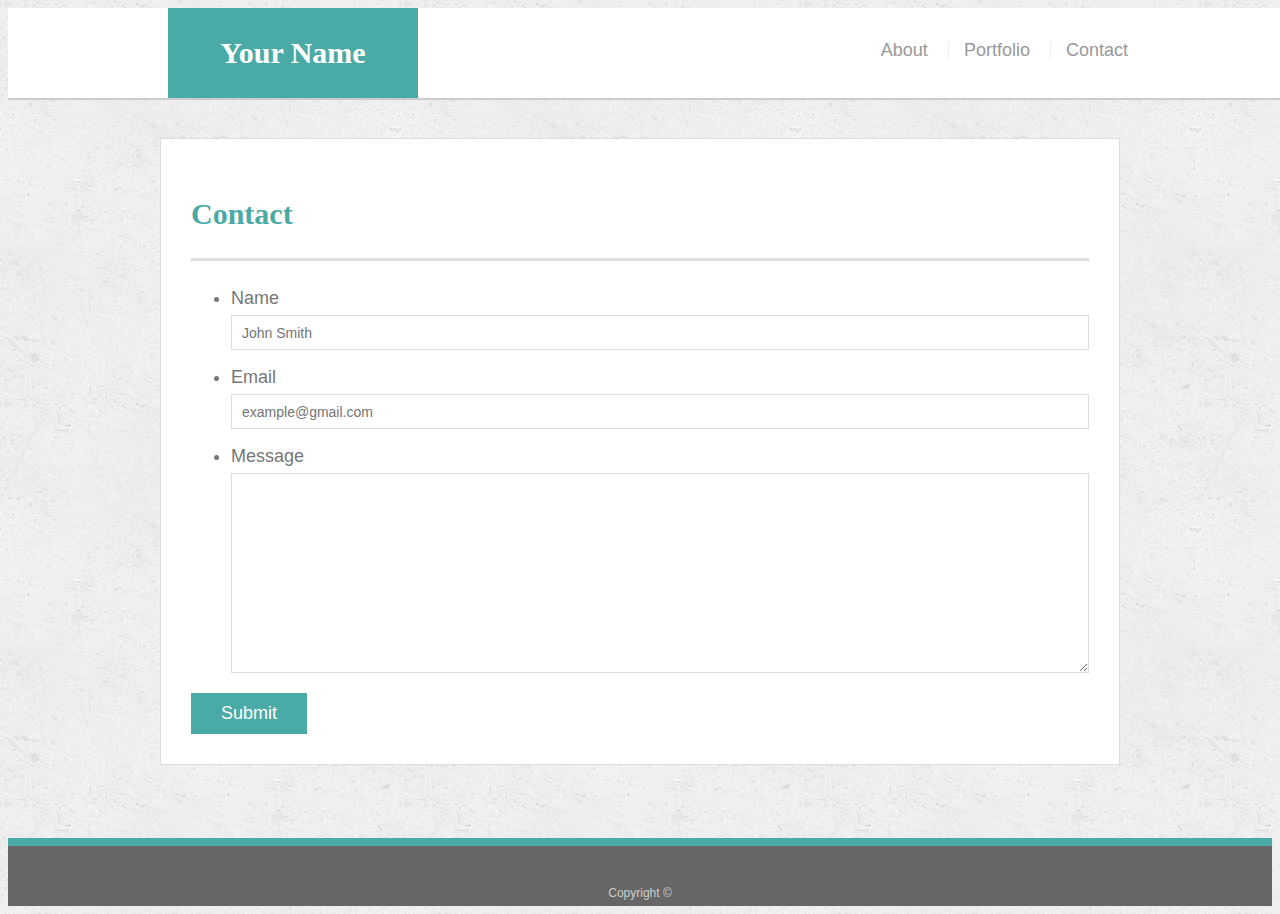
==== contact.html @ 68c54941 "add" ====
<!doctype html>
<html lang="en-us">

<head>
  <meta charset="UTF-8">
  <title>Contact | Your Name</title>
  <link rel="stylesheet" type="text/css" href="assets/css/style.css">
</head>

<body>

  <header id="masthead">
    <div class="container">
      <a href="index.html" id="logo">Your Name</a>
      <nav>
        <a href="index.html">About</a>
        <a href="portfolio.html">Portfolio</a>
        <a href="contact.html">Contact</a>
      </nav>
    </div>
  </header>

  <div id="main-container" class="container">
    <section class="main-section">
      <h1>Contact</h1>

      <form id="contact-form">
        <ul>
          <li>
            <label for="name">Name</label>
            <input type="text" id="name" name="name" placeholder="John Smith" required="required">
          </li>
          <li>
            <label for="email">Email</label>
            <input type="email" id="email" name="email" placeholder="example@gmail.com" required="required">
          </li>
          <li>
            <label for="message">Message</label>
            <textarea id="message" name="message" required="required"></textarea>
          </li>
        </ul>
        <input type="submit">
      </form>

    </section>

  </div>

  <footer>
    <div class="container">
      Copyright &copy; 
    </div>
  </footer>
</body>

</html>
---- assets/css/style.css ----
body {
  font-family: Arial, "Helvetica Neue", Helvetica, sans-serif;
  font-size: 18px;
  line-height: 34px;
  color: #777;
  background: url("../images/concrete_seamless.png");
}

* {
  box-sizing: border-box;
}

/* general */

.container {
  width: 100%;
  max-width: 960px;
  margin: 0 auto;
  clear: both;
}

h1,
h2,
h3,
p {
  margin-bottom: 20px;
}

p:last-child {
  margin-bottom: 0;
}

h1,
h2,
h3 {
  font-family: Georgia, Times, "Times New Roman", serif;
  font-weight: 700;
  color: #4aaaa5;
}

h1 {
  padding-bottom: 20px;
  font-size: 30px;
  line-height: 49px;
  border-bottom: 3px solid #ddd;
}

h2,
h3 {
  font-size: 22px;
}

/* header */

#masthead {
  position: fixed;
  z-index: 99;
  width: 100%;
  margin: 0 0 30px;
  overflow: auto;
  color: #fff;
  background: #fff;
  border-bottom: 2px solid #ccc;
}

#logo {
  float: left;
  width: 250px;
  height: 90px;
  font-family: Georgia, Times, "Times New Roman", serif;
  font-size: 30px;
  font-weight: 700;
  line-height: 90px;
  color: #fff;
  text-align: center;
  text-decoration: none;
  background: #4aaaa5;
}

nav {
  float: right;
  margin-top: 25px;
}

nav a {
  display: inline-block;
  padding-left: 15px;
  margin-left: 15px;
  line-height: 18px;
  color: #999;
  text-decoration: none;
  border-left: 1px solid #efefef;
}

nav a:first-child {
  border-left: 0 none;
}

/* footer */

footer {
  padding: 30px 0;
  clear: both;
  font-size: 12px;
  color: #fff;
  color: #ccc;
  text-align: center;
  background: #666;
  border-top: 8px solid #4aaaa5;
  height: 50px;
}

h3, h2 {
  padding-bottom: 20px;
  margin-bottom: 15px;
  line-height: 22px;
  border-bottom: 2px solid #eee;
}

/* main */

#main-container {
  padding-top: 130px;
  min-height: calc(100vh - 70px);
}

.main-section {
  float: left;
  width: 100%;
  max-width: 960px;
  padding: 30px;
  margin: 0 0 40px;
  background: #fff;
  border: 1px solid #ddd;
}

/* portfolio page */

.work {
  position: relative;
  float: left;
  width: 274px;
  margin: 20px 0 25px;
  overflow: auto;
}

.work:nth-child(even) {
  margin-right: 40px;
}

.work img {
  width: 100%;
  border: 0 none;
  opacity: 0.8;
}

.work h3 {
  position: absolute;
  bottom: 20px;
  width: 100%;
  padding: 15px;
  margin-bottom: 0;
  font-weight: 300;
  line-height: 30px;
  color: #fff;
  text-align: center;
  background: #4aaaa5;
  border-bottom: 0;
}

.auth-image {
  float: left;
  width: 200px;
  height: auto;
  margin-top: 10px;
  margin-right: 25px;
}

/* contact page */

#contact-form ul {
  margin-bottom: 20px;
}

#contact-form li {
  margin-bottom: 10px;
}

label,
input[type=text],
input[type=email],
textarea {
  display: block;
  width: 100%;
}

input[type=text],
input[type=email],
textarea {
  height: 35px;
  padding: 0 10px;
  font-size: 14px;
  border: 1px solid #ddd;
}

textarea {
  height: 200px;
}

input[type=submit] {
  padding: 10px 30px;
  font-size: 18px;
  color: #fff;
  cursor: pointer;
  background: #4aaaa5;
  border: 0 none;
}
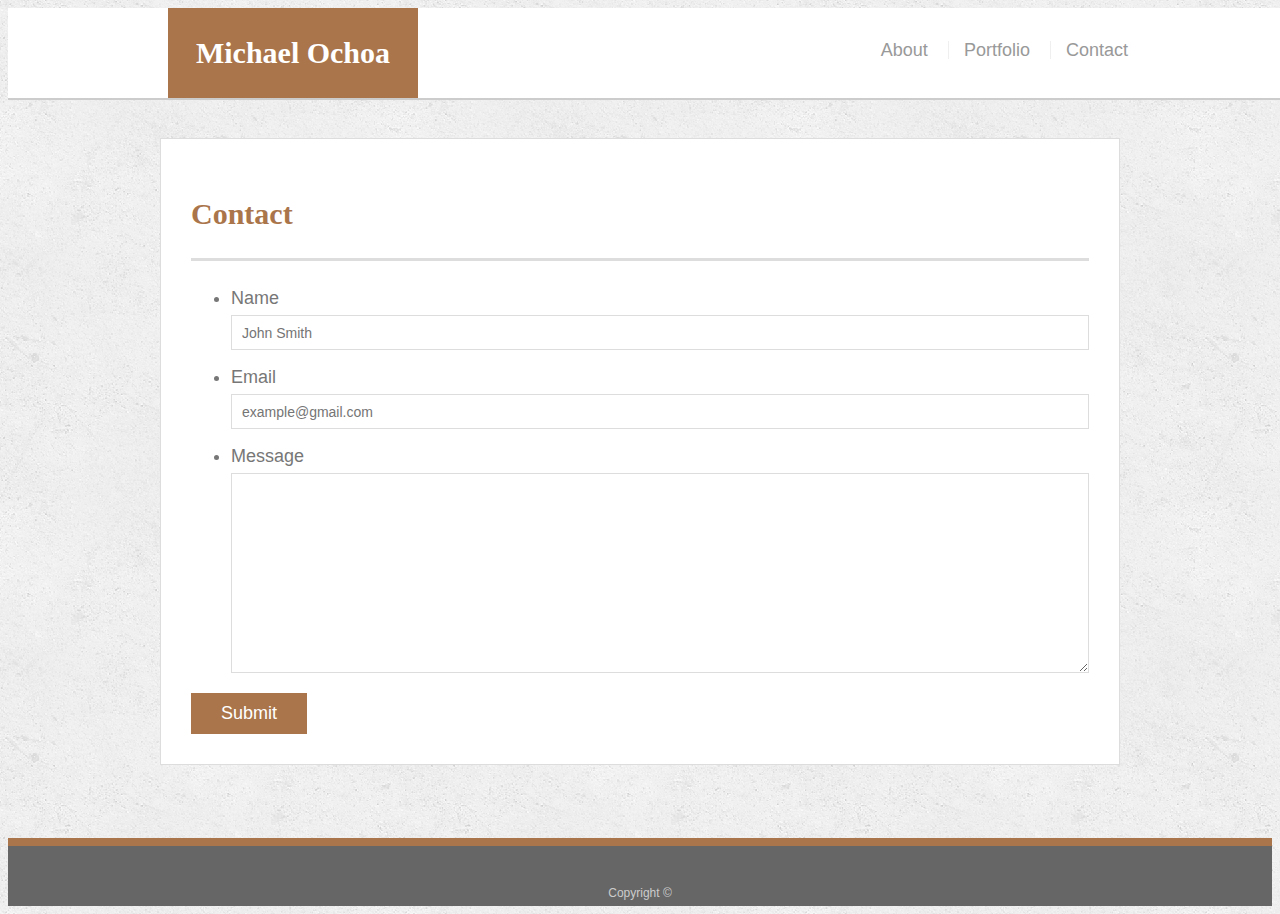
==== commit 0418f8dc: "update" ====
--- a/contact.html
+++ b/contact.html
@@ -3,7 +3,7 @@
 
 <head>
   <meta charset="UTF-8">
-  <title>Contact | Your Name</title>
+  <title>Contact | Michael Ochoa</title>
   <link rel="stylesheet" type="text/css" href="assets/css/style.css">
 </head>
 
@@ -11,7 +11,7 @@
 
   <header id="masthead">
     <div class="container">
-      <a href="index.html" id="logo">Your Name</a>
+      <a href="index.html" id="logo">Michael Ochoa</a>
       <nav>
         <a href="index.html">About</a>
         <a href="portfolio.html">Portfolio</a>
--- a/assets/css/style.css
+++ b/assets/css/style.css
@@ -1,9 +1,55 @@
+
+@media screen and (min-width: 640px){
+  
+ #main-container{
+   
+  width: 640px
+
+
+ } 
+
+#masthead{
+
+  width: 640px
+}
+}
+@media screen and (min-width: 768px){
+  
+  #main-container{
+    
+   width: 768px
+ 
+ 
+  } 
+ 
+ #masthead{
+ 
+   width: 768px
+ }
+ }
+ @media screen and (min-width: 960px){
+  
+  #main-container{
+    
+   width: 960px
+ 
+ 
+  } 
+ 
+ #masthead{
+ 
+   width: 960px
+ }
+ }
+
+
 body {
   font-family: Arial, "Helvetica Neue", Helvetica, sans-serif;
   font-size: 18px;
   line-height: 34px;
   color: #777;
   background: url("../images/concrete_seamless.png");
+  max-width: 100%;
 }
 
 * {
@@ -35,7 +81,7 @@
 h3 {
   font-family: Georgia, Times, "Times New Roman", serif;
   font-weight: 700;
-  color: #4aaaa5;
+  color: #aa754a;
 }
 
 h1 {
@@ -74,7 +120,7 @@
   color: #fff;
   text-align: center;
   text-decoration: none;
-  background: #4aaaa5;
+  background: #aa754a;
 }
 
 nav {
@@ -106,7 +152,7 @@
   color: #ccc;
   text-align: center;
   background: #666;
-  border-top: 8px solid #4aaaa5;
+  border-top: 8px solid #aa754a;
   height: 50px;
 }
 
@@ -164,7 +210,7 @@
   line-height: 30px;
   color: #fff;
   text-align: center;
-  background: #4aaaa5;
+  background: #aa754a;
   border-bottom: 0;
 }
 
@@ -212,6 +258,7 @@
   font-size: 18px;
   color: #fff;
   cursor: pointer;
-  background: #4aaaa5;
+  background: #aa754a;
   border: 0 none;
 }
+
